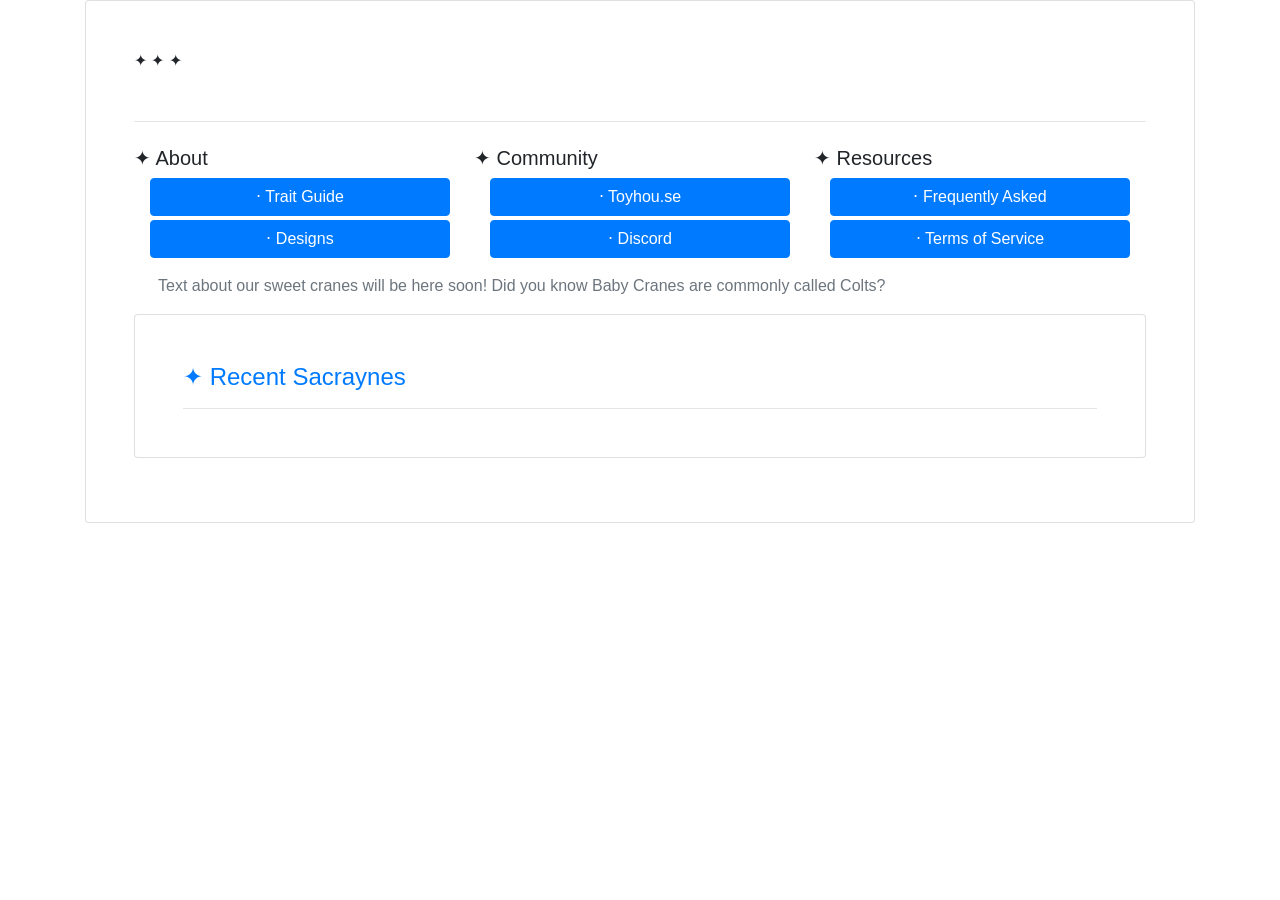
==== index.html @ 7e1c8ba3 "Update index.html" ====
<!DOCTYPE html>
<html lang="en">

<head>

  <meta charset="UTF-8">
  <meta name="viewport" content="width=device-width, initial-scale=1.0">


  <!-- ----------------------------------------------------------------- -->
  <!-- About Your Site                                                   -->
  <!-- ----------------------------------------------------------------- -->
  <link rel="shortcut icon" type="image/png" href="assets/favicon.png" />
  <title>Welcome Seer!</title>
  <meta name="title" content="Sacrayne" />
  <meta name="type" content="website" />
  <meta name="url" content="https://bethroned.github.io/dysia/" />
  <meta name="image" content="assets/meta.png" />
  <meta name="description" content="Welcome to the Species Masterlist and Bank Tracker for Sacraynes. Follow along as we wander the moonlight!">

  <!-- No AI scraping directives -->
  <meta name="robots" content="noai">
  <meta name="robots" content="noimageai">


  <!-- ----------------------------------------------------------------- -->
  <!-- Styles                                                            -->
  <!-- ----------------------------------------------------------------- -->

  <!-- Bootstrap CSS -->
  <!-- Using Bootstrap 4.5 because its closest to Toyhou.se's current version -->
  <!-- https://getbootstrap.com/docs/4.5/getting-started/introduction/ -->
  <link rel="stylesheet" href="https://cdn.jsdelivr.net/npm/bootstrap@4.5.3/dist/css/bootstrap.min.css" integrity="sha384-TX8t27EcRE3e/ihU7zmQxVncDAy5uIKz4rEkgIXeMed4M0jlfIDPvg6uqKI2xXr2" crossorigin="anonymous">

  <!-- Font Awesome Icons -->
  <link rel="stylesheet" href="https://cdnjs.cloudflare.com/ajax/libs/font-awesome/6.7.2/css/all.min.css">


  <!-- ----------------------------------------------------------------- -->
  <!-- Optional Styles                                                   -->
  <!-- ----------------------------------------------------------------- -->

  <!-- Custom CSS -->
  <link rel="stylesheet" type="text/css" href="styles/css/charadex.css">

  <!-- Google Font -->
  <link href="https://fonts.googleapis.com/css?family=Montserrat:400|Comfortaa:500" rel="stylesheet">


</head>

<body id="charadex-body">

  <!-- --------------------------------------------------------------------
  <-- Header
  <-------------------------------------------------------------------- -->
  <div class="load-html" data-source="includes/header.html"></div>

  <!-- --------------------------------------------------------------------
  <-- Main List
  <-------------------------------------------------------------------- -->
  <div class="container" id="main-container">
    <div class="card p-md-5 p-4 mb-3">


      <!-- Hero Image & Title
      <!-- --------------------------------------------------------------- -->
      <div class="cd-hero-title mb-4" style="background-image: url('assets/meta.png');">
        <div class="m-auto">✦ ✦ ✦</div>
      </div>



      <!-- Links
      <!-- --------------------------------------------------------------- -->
      <hr class="my-4">
      <div class="row no-gutters m-n1 mb-n2">

        <div class="col-lg-4 p-1">
          <h5>✦ About</h5>
          <div class="px-3">
            <a class="btn btn-primary d-block mb-1" href="species.html">⋅ Trait Guide</a>
            <a class="btn btn-primary d-block mb-1" href="masterlist.html">⋅ Designs</a>
          </div>
        </div>

        <div class="col-lg-4 col-md-6 p-1">
          <h5>✦ Community</h5>
          <div class="px-3">
            <a class="btn btn-primary d-block mb-1" href="https://toyhou.se/~world/226181.sacrayne-cavern">⋅ Toyhou.se</a>
            <a class="btn btn-primary d-block mb-1" href="https://discord.gg/pYSmxpq9MA">⋅ Discord</a>
          </div>
        </div>

        <div class="col-lg-4 col-md-6 p-1">
          <h5>✦ Resources</h5>
          <div class="px-3">
            <a class="btn btn-primary d-block mb-1" href="faq.html">⋅ Frequently Asked</a>
            <a class="btn btn-primary d-block mb-1" href="terms.html">⋅ Terms of Service</a>
          </div>
        </div>

      </div>

            <!-- Description
      <!-- --------------------------------------------------------------- -->
      <div class="px-4 text-muted">
        <p><p> </p>Text about our sweet cranes will be here soon! Did you know Baby Cranes are commonly called Colts?</p><p></p>
      </div>

      <!-- Social Media Links
    <!-- --------------------------------------------------------------- -->

      
    <!-- Designs
    <!-- --------------------------------------------------------------- -->
    <div class="card p-md-5 p-4 mb-3" id="design-gallery">
      <h4 class="mb-0"><a href="masterlist.html">✦ Recent Sacraynes</a></h4>
      <hr>
      <div class="row no-gutters design-list softload m-n2"></div>
    </div>



    




  <!-- --------------------------------------------------------------------
  <-- Footer
  <-------------------------------------------------------------------- -->
  <div class="load-html" data-source="includes/footer.html"></div>



  <!-- --------------------------------------------------------------------
  <-- Repeat Items
  <-- Do not remove 'display:none;'
  <-------------------------------------------------------------------- -->
  <div style="display:none;">

    <!-- Designs
    <!-- --------------------------------------------------------------- -->
    <div class="col-md-3 col-sm-6 p-2" id="design-gallery-item">
      <div class="card bg-faded h-100">
        <div class="card-header bg-faded text-center">
          <h5 class="mb-0">
            <a class="profileid profilelink" href=""></a>
          </h5>
        </div>
        <div class="card-body cd-gallery-card d-flex flex-fill">
          <img class="image img-fluid m-auto" src="" >
        </div>
        <div class="card-footer bg-faded text-center">
          <a class="owner ownerlink small" href=""></a>
        </div>
      </div>
    </div>

    <!-- Prompts
    <!-- --------------------------------------------------------------- -->
    <div class="col-md-4 col-sm-6 p-2" id="prompt-gallery-item">
      <div class="card bg-faded">
        <h6 class="card-header bg-faded text-truncate">
          <a class="profileid profilelink"></a>
        </h6>
        <div class="cd-prompt-background"></div>
        <div class="card-body small description"></div>
      </div>
    </div>

  </div>

  <!-- ----------------------------------------------------------------- -->
  <!-- JS                                                                -->
  <!-- ----------------------------------------------------------------- -->

  <!-- JQuery -->
  <script src="https://code.jquery.com/jquery-3.6.0.js" integrity="sha256-H+K7U5CnXl1h5ywQfKtSj8PCmoN9aaq30gDh27Xc0jk=" crossorigin="anonymous"></script>

  <!-- Bootstrap -->
  <script src="https://cdn.jsdelivr.net/npm/bootstrap@4.5.3/dist/js/bootstrap.bundle.min.js" integrity="sha384-ho+j7jyWK8fNQe+A12Hb8AhRq26LrZ/JpcUGGOn+Y7RsweNrtN/tE3MoK7ZeZDyx" crossorigin="anonymous"></script>

  <!-- Charadex Script -->
  <script src="styles/js/pages/base.js" type="module"></script>
  <script src="styles/js/pages/index.js" type="module"></script>


</body>

</html>
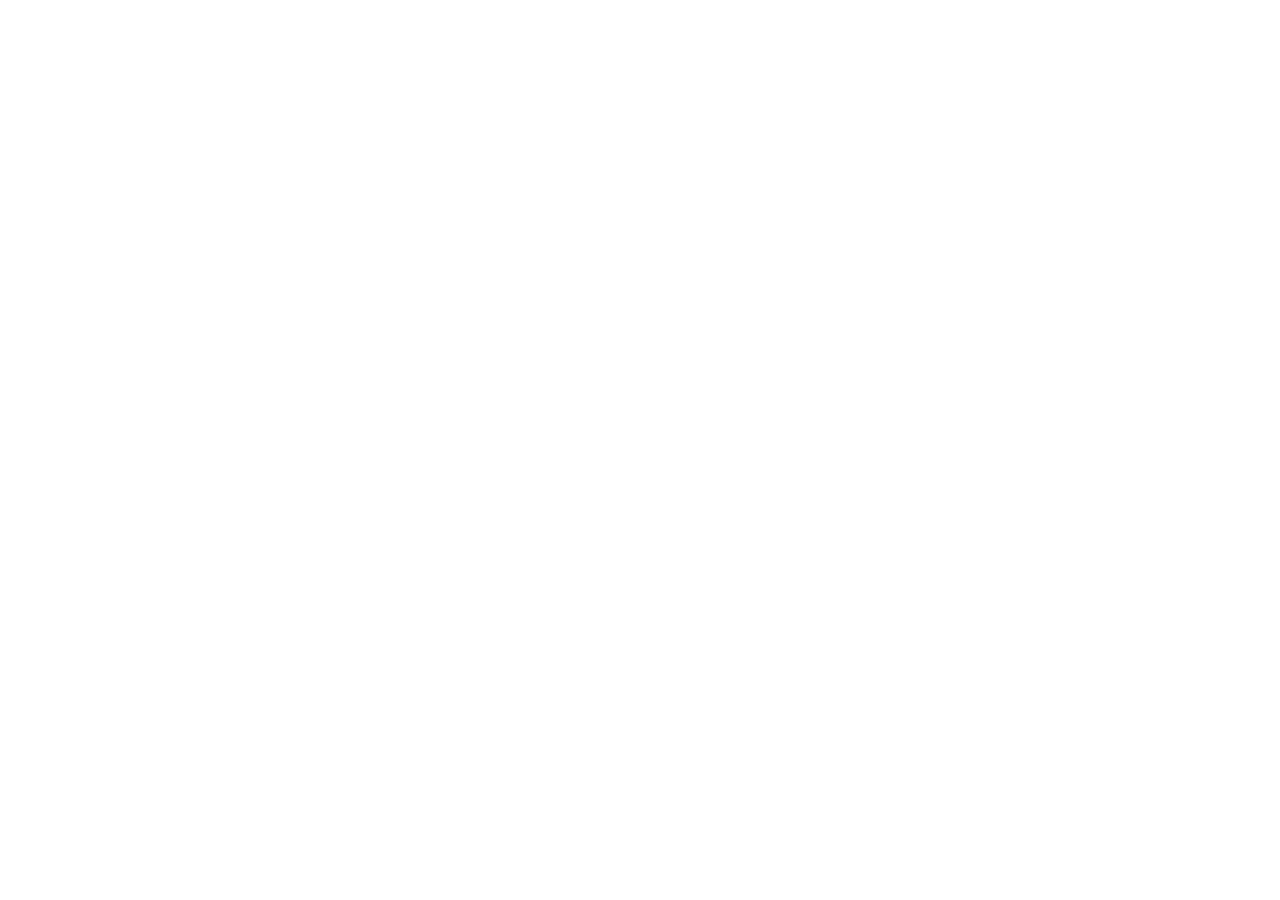
==== commit 27c947ad: "Update index.html" ====
--- a/index.html
+++ b/index.html
@@ -11,12 +11,12 @@
   <!-- About Your Site                                                   -->
   <!-- ----------------------------------------------------------------- -->
   <link rel="shortcut icon" type="image/png" href="assets/favicon.png" />
-  <title>Welcome Seer!</title>
-  <meta name="title" content="Sacrayne" />
+  <title>Welcome Gardener!</title>
+  <meta name="title" content="Dysia" />
   <meta name="type" content="website" />
   <meta name="url" content="https://bethroned.github.io/dysia/" />
   <meta name="image" content="assets/meta.png" />
-  <meta name="description" content="Welcome to the Species Masterlist and Bank Tracker for Sacraynes. Follow along as we wander the moonlight!">
+  <meta name="description" content="Welcome to the Species Masterlist and Bank Tracker for (Name)!">
 
   <!-- No AI scraping directives -->
   <meta name="robots" content="noai">
@@ -66,7 +66,7 @@
       <!-- Hero Image & Title
       <!-- --------------------------------------------------------------- -->
       <div class="cd-hero-title mb-4" style="background-image: url('assets/meta.png');">
-        <div class="m-auto">✦ ✦ ✦</div>
+        <div class="m-auto">𖧷 𖧷 𖧷</div>
       </div>
 
 
@@ -76,24 +76,16 @@
       <hr class="my-4">
       <div class="row no-gutters m-n1 mb-n2">
 
-        <div class="col-lg-4 p-1">
-          <h5>✦ About</h5>
+        <div class="col-lg-4 col-md-6 p-1">
+          <h5>𖧷 Community</h5>
           <div class="px-3">
-            <a class="btn btn-primary d-block mb-1" href="species.html">⋅ Trait Guide</a>
-            <a class="btn btn-primary d-block mb-1" href="masterlist.html">⋅ Designs</a>
+            <a class="btn btn-primary d-block mb-1" href="https://toyhou.se/~world/255191.song-chamber"> Toyhou.se</a>
+            <a class="btn btn-primary d-block mb-1" href="https://discord.gg/8xNUWjZsd8"> Discord</a>
           </div>
         </div>
 
         <div class="col-lg-4 col-md-6 p-1">
-          <h5>✦ Community</h5>
-          <div class="px-3">
-            <a class="btn btn-primary d-block mb-1" href="https://toyhou.se/~world/226181.sacrayne-cavern">⋅ Toyhou.se</a>
-            <a class="btn btn-primary d-block mb-1" href="https://discord.gg/pYSmxpq9MA">⋅ Discord</a>
-          </div>
-        </div>
-
-        <div class="col-lg-4 col-md-6 p-1">
-          <h5>✦ Resources</h5>
+          <h5>𖧷 Resources</h5>
           <div class="px-3">
             <a class="btn btn-primary d-block mb-1" href="faq.html">⋅ Frequently Asked</a>
             <a class="btn btn-primary d-block mb-1" href="terms.html">⋅ Terms of Service</a>
@@ -105,7 +97,7 @@
             <!-- Description
       <!-- --------------------------------------------------------------- -->
       <div class="px-4 text-muted">
-        <p><p> </p>Text about our sweet cranes will be here soon! Did you know Baby Cranes are commonly called Colts?</p><p></p>
+        <p><p> </p>Text will be here soon</p><p></p>
       </div>
 
       <!-- Social Media Links
@@ -115,7 +107,7 @@
     <!-- Designs
     <!-- --------------------------------------------------------------- -->
     <div class="card p-md-5 p-4 mb-3" id="design-gallery">
-      <h4 class="mb-0"><a href="masterlist.html">✦ Recent Sacraynes</a></h4>
+      <h4 class="mb-0"><a href="masterlist.html">𖧷 Recent Dryads</a></h4>
       <hr>
       <div class="row no-gutters design-list softload m-n2"></div>
     </div>
--- a/styles/css/charadex.css
+++ b/styles/css/charadex.css
@@ -0,0 +1,824 @@
+body {
+
+  /* ============================================================= */
+  /*
+  /* Main Styles
+  /*
+  /* ============================================================= */
+  /* 
+  /* This only styles the elements shown on the page.
+  /* 
+  /* Some CSS knowledge is going to be needed to style these
+  /* elements further. If you're just looking for a swatch and
+  /* font swap, then you'll only need to edit the variables below.
+  /*
+  /* ============================================================= */
+  /* Primary Color
+  ================================================================ */
+  --cd-primary-color: #484F48;
+  --cd-primary-text-color: #cedfd4;
+
+  /* ============================================================= */
+  /* Secondary Color
+  ================================================================ */
+  --cd-secondary-color: #728b77;
+  --cd-secondary-text-color: #d0ddd7;
+
+  /* ============================================================= */
+  /* Backgrounds
+  ================================================================ */
+  --cd-body-background-color: #ffffff;
+  --cd-content-background-color: #f1f1f3;
+  --cd-faded-background-color: #f1f1f3;
+
+  /* Background Extras */
+  --cd-body-background-image: url();
+
+  /* ============================================================= */
+  /* Text
+  ================================================================ */
+  --cd-body-text-color: #8c8c8c;
+  --cd-faded-text-color: #728b77;
+
+  /* ============================================================= */
+  /* Borders
+  ================================================================ */
+  --cd-border-color: rgba(216,218,229,0.85);
+  --cd-border-width: 1px;
+  --cd-border-style: solid;
+  --cd-border-radius: 1rem;
+
+  /* ============================================================= */
+  /* Navbar
+  ================================================================ */
+  --cd-navbar-background-color: #b2b5a6;
+  --cd-navbar-brand-color: var(--cd-primary-color);
+  --cd-navbar-brand-color-hover: var(--cd-secondary-color);
+  --cd-navbar-text-color: var(--cd-content-background-color);
+  --cd-navbar-link-color: var(--cd-navbar-text-color);
+  --cd-navbar-link-color-hover: var(--cd-primary-color);
+  --cd-navbar-font-family: var(--cd-header-font-family);
+
+  /* ============================================================= */
+  /* Main Fonts
+  ================================================================ */
+  --cd-body-font-family: 'Montserrat', sans-serif;
+  --cd-header-font-family: 'Comfortaa', sans-serif;
+  
+  /* ============================================================= */
+  /* Rarities
+  ================================================================ */
+
+  --cd-rarity-common-bg: #d58353;
+  --cd-rarity-common-txt: #fcf4ed;
+
+  --cd-rarity-uncommon-bg: #e0bb68;
+  --cd-rarity-uncommon-txt: var(--cd-rarity-common-txt);
+  
+  --cd-rarity-rare-bg: #97b34e;
+  --cd-rarity-rare-txt: var(--cd-rarity-common-txt);
+
+  --cd-rarity-veryrare-bg: #548b71;
+  --cd-rarity-veryrare-txt: var(--cd-rarity-common-txt);
+
+  /* Legendary & Mythic */
+  --cd-rarity-legendary-bg: #5a473e;
+  --cd-rarity-legendary-txt: var(--cd-rarity-common-txt);
+
+
+  /* ============================================================= */
+  /*
+  /* Optional Styles
+  /* These are just for extra easy styling
+  /*
+  /* ============================================================= */
+  /* Navbar Dropdown 
+  ================================================================ */
+
+  /* Background */
+  --cd-navbar-dropdown-background-color: var(--cd-navbar-background-color);
+  --cd-navbar-dropdown-background-hover: var(--cd-primary-color);
+
+  /* Link/Text */
+  --cd-navbar-dropdown-link-color: var(--cd-navbar-link-color);
+  --cd-navbar-dropdown-link-color-hover: var(--cd-primary-text-color);
+
+  /* Divider */
+  --cd-navbar-dropdown-divider: rgba(87,116,91,0.12);
+  --cd-navbar-dropdown-border-radius: 0 0 var(--cd-border-radius) var(--cd-border-radius);
+
+
+  /* ============================================================= */
+  /* Footer
+  ================================================================ */
+
+  /* Background */
+  --cd-footer-background-color: var(--cd-navbar-background-color);
+
+  /* Link/Text */
+  --cd-footer-text-color: var(--cd-navbar-text-color);
+  --cd-footer-link-color: var(--cd-navbar-link-color);
+  --cd-footer-link-color-hover: var(--cd-navbar-link-color-hover);
+
+
+  /* ============================================================= */
+  /* Link
+  ================================================================ */
+
+  --cd-link-text-color: #7ec38c;
+  --cd-link-text-color-hover: var(--cd-secondary-color);
+
+
+  /* ============================================================= */
+  /* HR
+  ================================================================ */
+
+  --cd-hr-border-width: var(--cd-border-width);
+  --cd-hr-border-color: var(--cd-border-color);
+  --cd-hr-border-style: var(--cd-border-style);
+
+
+  /* ============================================================= */
+  /* Pagination
+  ================================================================ */
+
+  /* Background */
+  --cd-pagination-background-color: transparent;
+  --cd-pagination-background-hover: transparent;
+
+  /* Text */
+  --cd-pagination-text-color: var(--cd-faded-text-color);
+  --cd-pagination-text-color-hover: var(--cd-primary-color);
+
+  /* Border */
+  --cd-pagination-border-radius: var(--cd-border-radius);
+  --cd-pagination-border-width: 0;
+  --cd-pagination-border-style: var(--cd-border-style);
+  --cd-pagination-border-color: var(--cd-border-color);
+  --cd-pagination-border-color-hover: var(--cd-primary-color);
+
+
+  /* ============================================================= */
+  /* Cards
+  ================================================================ */
+
+  /* Background */
+  --cd-card-background-color: var(--cd-content-background-color);
+  --cd-card-header-background-color: var(--cd-card-background-color);
+
+  /* Text */
+  --cd-card-header-font-family: var(--cd-header-font-family);
+
+  /* Border */
+  --cd-card-border-width: var(--cd-border-width);
+  --cd-card-border-style: var(--cd-border-style);
+  --cd-card-border-color: var(--cd-border-color);
+  --cd-card-border-radius: var(--cd-border-radius);
+
+
+  /* ============================================================= */
+  /* Button
+  ================================================================ */
+
+  /* Background */
+  --cd-button-background-color: var(--cd-primary-color);
+  --cd-button-background-color-hover: var(--cd-secondary-color);
+
+  /* Text */
+  --cd-button-text-color: var(--cd-primary-text-color);
+  --cd-button-text-color-hover: var(--cd-secondary-text-color);
+
+  /* Border */
+  --cd-button-border-width: var(--cd-border-width);
+  --cd-button-border-style: var(--cd-border-style);
+  --cd-button-border-color: var(--cd-button-background-color);
+  --cd-button-border-color-hover: var(--cd-button-background-color-hover);
+  --cd-button-border-radius: var(--cd-border-radius);
+
+
+  /* ============================================================= */
+  /* Input
+  ================================================================ */
+
+  /* Background */
+  --cd-input-background-color: var(--cd-faded-background-color);
+
+  /* Text */
+  --cd-input-text-color: var(--cd-faded-text-color);
+
+  /* Border */
+  --cd-input-border-width: var(--cd-border-width);
+  --cd-input-border-style: var(--cd-border-style);
+  --cd-input-border-color: var(--cd-border-color);
+  --cd-input-border-color-hover: var(--cd-primary-color);
+  --cd-input-border-radius: var(--cd-border-radius);
+  
+
+}
+
+
+/* ============================================================= */
+/* General Page Styles
+/* ============================================================= */
+
+body {
+
+  /* Global Text */
+  color: var(--cd-body-text-color);
+  font-family: var(--cd-body-font-family);
+  -webkit-font-smoothing: antialiased;
+  -moz-osx-font-smoothing: grayscale;
+
+  /* Global Background */
+  background-color: var(--cd-body-background-color);
+  background-image: var(--cd-body-background-image);
+  background-position: center;
+  background-size: cover;
+
+}
+
+
+/* ============================================================= */
+/* Plain Links
+/* ============================================================= */
+
+a,
+a:visited {
+  color: var(--cd-link-text-color);
+  transition: color .2s ease-in-out;
+}
+
+a:hover,
+a:focus,
+a:active {
+  color: var(--cd-link-text-color-hover);
+  text-decoration: none;
+}
+
+/* ============================================================= */
+/* Navbar
+/* ============================================================= */
+.navbar {
+  background-color: var(--cd-navbar-background-color) !important;
+  font-family: var(--cd-navbar-font-family) !important;
+  z-index: 2000;
+}
+
+.navbar .navbar-brand {
+  color: var(--cd-navbar-brand-color) !important;
+  font-size: 2rem;
+}
+
+.navbar .navbar-brand:hover,
+.navbar .navbar-brand:focus {
+  color: var(--cd-navbar-brand-color-hover) !important;
+}
+
+.navbar .navbar-nav .nav-link {
+  color: var(--cd-navbar-link-color) !important;
+}
+
+.navbar .navbar-nav .nav-link:hover,
+.navbar .navbar-nav .nav-link:focus {
+  color: var(--cd-navbar-link-color-hover) !important;
+}
+
+.navbar .navbar-toggler {
+  color: var(--cd-navbar-link-color) !important;
+  border: none !important;
+}
+
+.navbar .nav-link {
+  display: flex;
+  align-items: center;
+}
+
+.navbar .nav-link-icon {
+  font-size: .5rem;
+  margin-left: .25rem;
+}
+
+
+/* ============================================================= */
+/* Dropdowns
+/* This is for navbar dropdowns only
+/* ============================================================= */
+
+.navbar .dropdown-menu {
+  color: var(--cd-navbar-dropdown-link-color) !important;
+  background-color: var(--cd-navbar-dropdown-background-color) !important;
+  border-radius: var(--cd-navbar-dropdown-border-radius) !important;
+  border: none;
+  margin-top: 0;
+}
+
+.dropdown:hover .dropdown-menu,
+.dropdown-menu:hover {
+  display: block !important
+}
+
+.navbar .dropdown-divider {
+  border-top: 1px solid var(--cd-navbar-dropdown-divider) !important;
+}
+
+.navbar .dropdown-item,
+.navbar .dropdown-item-text {
+  color: var(--cd-navbar-dropdown-link-color) !important;
+  transition: color .2s ease, background .2s ease;
+}
+
+.navbar .dropdown-item:hover,
+.dropdown-item:focus,
+.dropdown-item:active {
+  color: var(--cd-navbar-dropdown-link-color-hover) !important;
+  background-color: var(--cd-navbar-dropdown-background-hover) !important;
+}
+
+.navbar .dropdown-header {
+  color: var(--cd-navbar-dropdown-link-color-hover) !important;
+}
+
+
+/* ============================================================= */
+/* Footer
+/* ============================================================= */
+
+.footer {
+  background-color: var(--cd-footer-background-color) !important;
+  color: var(--cd-footer-text-color) !important;
+}
+
+.footer a,
+.footer a:visited {
+  color: var(--cd-footer-link-color) !important;
+}
+
+.footer a:hover,
+.footer a:focus,
+.footer a:active {
+  color: var(--cd-footer-link-color-hover) !important;
+}
+
+
+/* ============================================================= */
+/* Pagination
+/* ============================================================= */
+
+.page-link {
+  transition: color .2s ease, background .2s ease, border .2s ease;
+  border-width: var(--cd-pagination-border-width) !important;
+  border-style: var(--cd-pagination-border-style) !important;
+}
+
+.page-link,
+.page-item.disabled .page-link {
+  color: var(--cd-pagination-text-color) !important;
+  background-color: var(--cd-pagination-background-color) !important;
+  border-color: var(--cd-pagination-border-color) !important;
+}
+
+.page-item.active .page-link,
+.page-link:hover,
+.page-link:focus,
+.page-link:active {
+  color: var(--cd-pagination-text-color-hover) !important;
+  background-color: var(--cd-pagination-background-hover) !important;
+  border-color: var(--cd-pagination-border-color-hover) !important;
+}
+
+/* Keeps users from accidentally highlighting */
+.page-link {
+  cursor: pointer;
+  user-select: none;
+}
+
+/* Fixes my jank nav/pagination hybrid */
+.nav .pagination .page-item:first-child .page-link {
+  border-radius: 0 !important;
+  border-left: 0 !important;
+}
+
+.nav .pagination .page-item:last-child .page-link {
+  border-radius: 0 !important
+}
+
+.nav .page-item:first-child .page-link {
+  border-radius: var(--cd-pagination-border-radius) 0 0 var(--cd-pagination-border-radius) !important;
+}
+
+.nav .page-item:last-child .page-link {
+  border-radius: 0 var(--cd-pagination-border-radius) var(--cd-pagination-border-radius) 0 !important
+}
+
+
+/* ============================================================= */
+/* Multi Select Fixes
+/* ============================================================= */
+
+.bootstrap-select > .dropdown-toggle.bs-placeholder, 
+.bootstrap-select>.dropdown-toggle.bs-placeholder:active, 
+.bootstrap-select>.dropdown-toggle.bs-placeholder:focus,
+.bootstrap-select>.dropdown-toggle.bs-placeholder:hover {
+  border: 0 !important;
+  box-shadow: none !important;
+  outline: none !important;
+  color: var(--cd-body-text-color) !important;
+}
+
+.dropdown-menu {
+  border-radius: var(--cd-border-radius) !important;
+  background-color: var(--cd-faded-background-color) !important;
+  color: var(--cd-body-text-color) !important;
+}
+
+.dropdown-item {
+  color: var(--cd-body-text-color) !important;
+}
+
+.dropdown-item:hover,
+.dropdown-item:focus,
+.dropdown-item:active,
+.dropdown-item.selected {
+  background-color: var(--cd-primary-color) !important;
+  color: var(--cd-primary-text-color) !important;
+}
+
+
+/* ============================================================= */
+/* Card
+/* ============================================================= */
+
+.card {
+  background-color: var(--cd-card-background-color) !important;
+  border-width: var(--cd-card-border-width) !important;
+  border-style: var(--cd-card-border-style) !important;
+  border-color: var(--cd-card-border-color) !important;
+  border-radius: var(--cd-border-radius) !important;
+}
+
+.card-header {
+  background-color: var(--cd-card-header-background-color) !important;
+  border-bottom-color: var(--cd-card-border-color) !important;
+  border-bottom-width: var(--cd-card-border-width) !important;
+  border-bottom-style: var(--cd-card-border-style) !important;
+  font-family: var(--cd-card-header-font-family) !important;
+  border-radius: calc(var(--cd-border-radius) - 1px) calc(var(--cd-border-radius) - 1px) 0 0 !important;
+}
+
+.card-footer {
+  background-color: var(--cd-card-header-background-color) !important;
+  border-top-color: var(--cd-card-border-color) !important;
+  border-top-width: var(--cd-card-border-width) !important;
+  border-top-style: var(--cd-card-border-style) !important;
+  font-family: var(--cd-card-header-font-family) !important;
+  border-radius: 0 0  calc(var(--cd-border-radius) - 1px) calc(var(--cd-border-radius) - 1px) !important;
+}
+
+
+
+/* ============================================================= */
+/* Buttons & Badges
+/* ============================================================= */
+
+.btn {
+  border-style: var(--cd-button-border-style) !important;
+  border-width: var(--cd-button-border-width) !important;
+  border-radius: var(--cd-button-border-radius) !important;
+}
+
+.btn.btn-primary,
+.badge.badge-primary {
+  color: var(--cd-button-text-color) !important;
+  background-color: var(--cd-button-background-color) !important;
+  border-color: var(--cd-button-border-color) !important;
+}
+
+.btn.btn-primary:hover,
+.btn.btn-primary:focus,
+.btn.btn-primary:active,
+a.badge.badge-primary:hover,
+a.badge.badge-primary:focus,
+a.badge.badge-primary:active {
+  color: var(--cd-button-text-color-hover) !important;
+  border-color: var(--cd-button-border-color-hover) !important;
+  background-color: var(--cd-button-background-color-hover) !important;
+  box-shadow: none !important;
+}
+
+/* ============================================================= */
+/* Input
+/* ============================================================= */
+
+.form-control {
+  background-color: var(--cd-input-background-color) !important;
+  color: var(--cd-input-text-color) !important;
+  border-width: var(--cd-input-border-width) !important;
+  border-style: var(--cd-input-border-style) !important;
+  border-color: var(--cd-input-border-color) !important;
+  border-radius: var(--cd-input-border-radius) !important;
+}
+
+.form-control:focus,
+.form-control:active {
+  background-color: var(--cd-input-background-color) !important;
+  border-color: var(--cd-input-border-color-hover) !important;
+}
+
+
+/* ============================================================= */
+/* Scrollbar
+/* ============================================================= */
+
+@media (min-width: 992px) {
+  body::-webkit-scrollbar-track {
+    background-color: var(--cd-faded-background-color);
+    border-width: 0px !important;
+  }
+
+  body::-webkit-scrollbar {
+    width: 10px;
+    height: 10px;
+  }
+
+  body::-webkit-scrollbar-thumb {
+    background-color: var(--cd-primary-color);
+  }
+
+  body::-webkit-scrollbar-corner,
+  body::-webkit-resizer {
+    background-color: var(--cd-border-color);
+  }
+}
+
+
+/* ============================================================= */
+/* Misc
+/* ============================================================= */
+
+.text-primary {
+  color: var(--cd-primary-color) !important;
+}
+
+.bg-faded {
+  background-color: var(--cd-faded-background-color) !important;
+}
+
+.bg-reset {
+  background-color: var(--cd-content-background-color) !important;
+}
+
+.text-muted {
+  color: var(--cd-faded-text-color) !important;
+}
+
+h1, h2, h3,
+h4, h5, h6 {
+  font-family: var(--cd-navbar-font-family) !important;
+}
+
+hr {
+  border-top-color: var(--cd-hr-border-color) !important;
+  border-top-width: var(--cd-hr-border-width) !important;
+  border-top-style: var(--cd-hr-border-style) !important;
+}
+
+img {
+  image-rendering: -webkit-optimize-contrast;
+}
+
+.img-thumbnail {
+  border-radius:  var(--cd-border-radius) !important;
+  border-color: var(--cd-border-color) !important;
+}
+
+/* Fix any border radiuses that were messed from before */
+.rounded {
+  border-radius: var(--cd-border-radius) !important
+}
+
+.rounded-circle {
+  border-radius: 100%;
+}
+
+.rounded-0 {
+  border-radius: 0 !important;
+}
+
+
+/* ============================================================= */
+/* Loading
+/* ============================================================= */
+
+/* Fades container in on load so its not as jarring */
+.softload {
+  opacity: 0;
+}
+
+.softload.active {
+  opacity: 1;
+  transition: opacity 2s ease;
+}
+
+/* Fades container in on load so its not as jarring */
+.hardload {
+  opacity: 0;
+}
+
+.hardload.active {
+  opacity: 1;
+  transition: opacity .1s ease;
+}
+
+/* Specifically for the body */
+#charadex-body {
+  display: none;
+}
+
+#charadex-body.active {
+  display: block;
+}
+
+
+/* ============================================================= */
+/* Chee's Tweaks
+/* ============================================================= */
+
+body {
+  min-height: 100vh;
+  display: flex;
+  flex-direction: column;
+}
+
+#main-container {
+  min-height: calc(100vh - 105px);
+  padding: 1rem;
+  -ml-flex: 1 1 auto !important;
+  flex: 1 1 auto !important;
+}
+
+@media (min-width: 768px) {
+  #main-container {
+    padding: 5rem 1.5rem;
+  }
+}
+
+/* Remove ugly box shadow */
+button:focus,
+.page-link:focus,
+.form-control:focus {
+  outline: none !important;
+  box-shadow: none !important;
+}
+
+/* Remove margin from last paragraphs */
+p:last-child {
+  margin-bottom: 0 !important;
+}
+
+/* Small container for more compact view */
+.container {
+  max-width: 950px !important;
+}
+
+/* ============================================================= */
+/* Custom Classes
+/* ============================================================= */
+
+#charadex-gallery .list .card-body {
+  min-height: calc(200px + 2.5rem);
+}
+
+#charadex-gallery .list .card-body img {
+  max-height: 200px;
+}
+
+.cd-gallery-card {
+  min-height: calc(175px + 2.5rem);
+}
+
+.cd-gallery-card > img {
+  max-height: 175px !important;
+}
+
+.cd-profile-image-container > img{
+  max-height: 400px;
+}
+
+/* Traits */
+.cd-traits-scroll {
+  max-height: 200px;
+  overflow-y: auto;
+}
+
+/* Prompts */
+.cd-prompt-background {
+  background-position: center;
+  background-size: cover;
+  min-height: 150px;
+}
+
+/* Makes sure your text formatting is preserved from the sheet */
+/* Best for large areas like notes */
+.cd-text-pre {
+  white-space: break-spaces;
+}
+
+/* For the hero image in the index */
+.cd-hero-title {
+  color: var(--cd-primary-color);
+  background-color: var(--cd-faded-background-color);
+  border-radius: var(--cd-border-radius);
+  font-family: var(--cd-header-font-family);
+  display: flex;
+  padding: 1.5rem;
+  min-height: 250px;
+  font-weight: 800;
+  font-size: 2.5rem;
+}
+
+@media (min-width: 768px) {
+  .cd-hero-title {
+    letter-spacing: 2px;
+    font-size: 5rem;
+  }
+}
+
+
+/* ============================================================= */
+/* Rarity
+/* ============================================================= */
+
+.badge-common {
+  background-color: var(--cd-rarity-common-bg);
+  color: var(--cd-rarity-common-txt);
+}
+
+.badge-uncommon {
+  background-color: var(--cd-rarity-uncommon-bg);
+  color: var(--cd-rarity-uncommon-txt);
+}
+
+.badge-rare {
+  background-color: var(--cd-rarity-rare-bg);
+  color: var(--cd-rarity-rare-txt);
+}
+
+.badge-veryrare {
+  background-color: var(--cd-rarity-veryrare-bg);
+  color: var(--cd-rarity-veryrare-txt);
+}
+
+.badge-legendary,
+.badge-mythic {
+  background-color: var(--cd-rarity-legendary-bg);
+  color: var(--cd-rarity-legendary-txt);
+}
+
+
+/* ============================================================= */
+/* Mobile Improvements
+/* ============================================================= */
+
+@media (max-width: 768px) {
+
+  .navbar-brand {
+    font-size: 1.4rem !important;
+  }
+
+  .card {
+    padding: 1rem !important;
+  }
+
+  #main-container {
+    padding: 1rem !important;
+  }
+
+  .cd-hero-title {
+
+    min-height: 180px;
+
+    font-size: 2rem !important;
+
+    text-align: center;
+
+    justify-content: center;
+  }
+
+  .navbar .nav-link {
+    justify-content: center;
+  }
+}
+
+
+/* ============================================================= */
+/* scroll
+/* ============================================================= */
+
+html {
+  overflow: scroll;
+  scrollbar-width: none;
+}
+
+html::-webkit-scrollbar {
+  display: none;
+}
